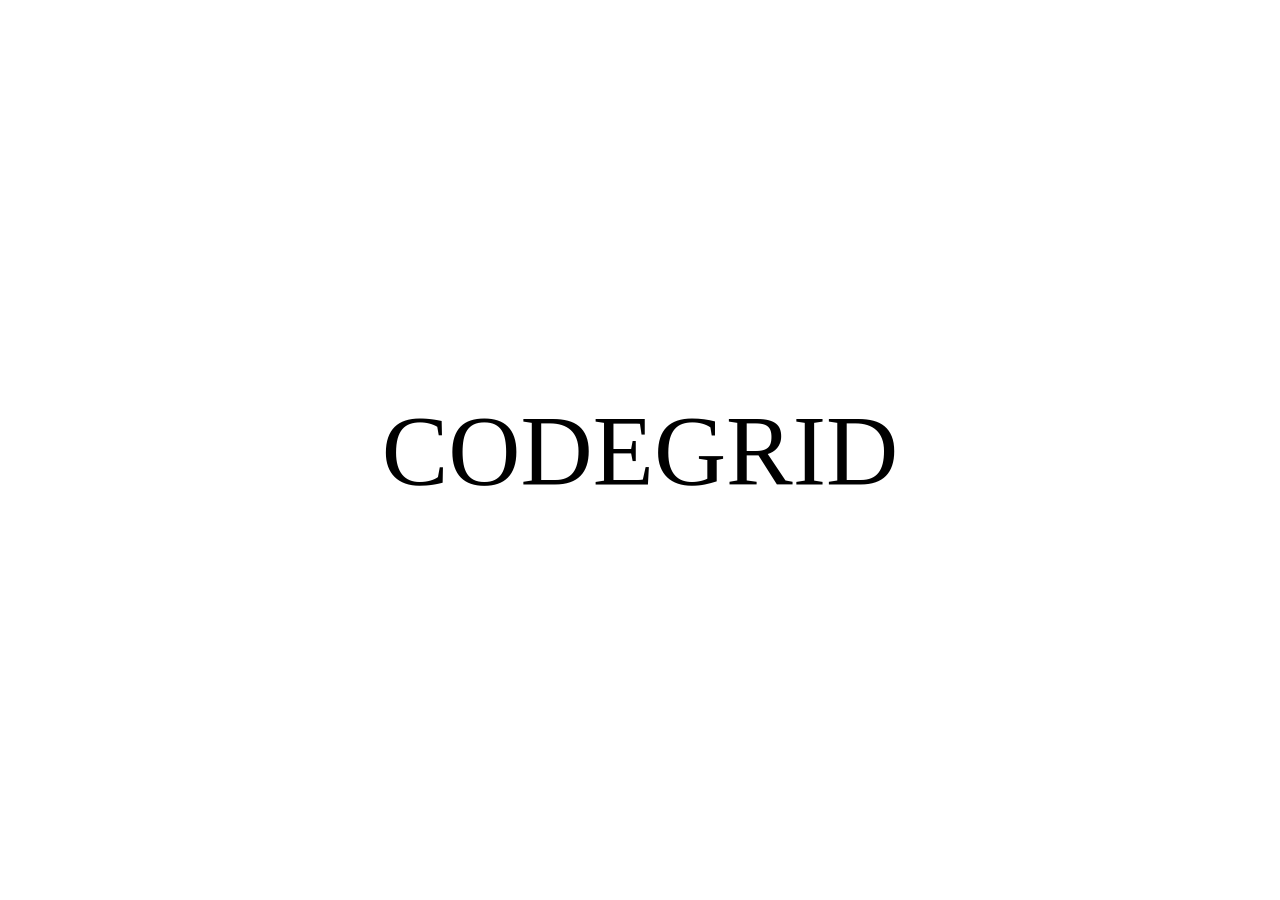
==== intro/index.html @ 1d797f2a "commit" ====
<!DOCTYPE html>
<html lang="en">
    <head>
        <meta charset="UTF-8" />
        <meta name="viewport" content="width=device-width, initial-scale=1.0" />
        <title>Text Intro Animation | Codegrid</title>
        <link rel="stylesheet" href="styleX.css" />
    </head>
    <body>
        <div class="header">codeGRID</div>
        
        <div class="container">
            <div class="text-wrapper">
                <div class="text-2 text">less is more</div>
                <div class="text-2 text">less is more</div>
                <div class="text-3 text">less is more</div>
                <div class="text-4 text">less is more</div>
                <div class="text-5 text">less is more</div>
                <div class="text-6 text">less is more</div>
                <div class="text-7 text">less is more</div>
                <div class="text-8 text">less is more</div>
                <div class="text-9 text">less is more</div>
                <div class="text-10 text">less is more</div>
                <div class="text-11 text">less is more</div>
            </div>
        </div>
    </body>
</html>
---- intro/styleX.css ----
html,
body {
    margin: 0;
    padding: 0;
    width: 100%;
    height: 100vh;
}

.header {
    position: absolute;
    top: 50%;
    left: 50%;
    transform: translate(-50%, -50%);
    font-family: "Monument Extended";
    text-transform: uppercase;
    font-size: 100px;
    z-index: -1;
}

.container {
    width: 100%;
    height: 100vh;
    margin: 0px auto;
    display: flex;
    justify-content: center;
    align-items: center;
    background: #161616;
    animation: slide-out-container 4s cubic-bezier(0.97, 0.01, 0.36, 0.99) 2.8s;
    animation-fill-mode: forwards;
}

.text-wrapper {
    color: white;
    position: absolute;
}

.text {
    font-family: "Monument Extended";
    font-weight: lighter;
    font-size: 54px;
}

.text-1,
.text-3,
.text-4,
.text-8,
.text-9,
.text-11 {
    color: rgba(0, 0, 0, 0);
    -webkit-text-stroke: 1px white;
}

@keyframes blink {
    0% {
        opacity: 0%;
    }
    1% {
        opacity: 100%;
    }
    99% {
        opacity: 100%;
    }
    100% {
        opacity: 0;
    }
}

.text-1 {
    animation: blink 0.8s linear 0.9s, blink 0.8s linear 2s;
    opacity: 0;
}

.text-2 {
    animation: blink 0.8s linear 0.8s, blink 0.8s linear 2.1s;
    opacity: 0;
}

.text-3 {
    animation: blink 0.8s linear 0.7s, blink 0.8s linear 2.2s;
    opacity: 0;
}

.text-4 {
    animation: blink 0.8s linear 0.6s, blink 0.8s linear 2.3s;
    opacity: 0;
}

.text-5 {
    animation: blink 0.8s linear 0.5s, blink 0.8s linear 2.4s;
    opacity: 0;
}

.text-6 {
    animation: blink 0.8s linear 0.4s, blink 0.8s linear 2.5s, slide-out 1s linear 3.2s;
    opacity: 0;
}

.text-7 {
    animation: blink 0.8s linear 0.5s, blink 0.8s linear 2.4s;
    opacity: 0;
}

.text-8 {
    animation: blink 0.8s linear 0.6s, blink 0.8s linear 2.3s;
    opacity: 0;
}

.text-9 {
    animation: blink 0.8s linear 0.7s, blink 0.8s linear 2.2s;
    opacity: 0;
}

.text-10 {
    animation: blink 0.8s linear 0.8s, blink 0.8s linear 2.1s;
    opacity: 0;
}

.text-11 {
    animation: blink 0.8s linear 0.9s, blink 0.8s linear 2s;
    opacity: 0;
}

@keyframes slide-out {
    0% {
        opacity: 0%;
    }
    1% {
        opacity: 100%;
    }

    19% {
        opacity: 100%;
    }
    20% {
        opacity: 0%;
    }

    39% {
        opacity: 0%;
    }
    40% {
        opacity: 100%;
    }

    59% {
        opacity: 100%;
    }
    60% {
        opacity: 0%;
    }

    79% {
        opacity: 0%;
    }
    80% {
        opacity: 100%;
    }

    100% {
        opacity: 100%;
    }
}

@keyframes slide-out-container {
    0% {
        height: 100vh;
    }

    40% {
        height: 100vh;
    }

    100% {
        height: 0%;
    }
}

@media (max-width: 990px) {
    .header {
        font-size: 24px;
    }

    .text {
        font-size: 24px;
    }
}
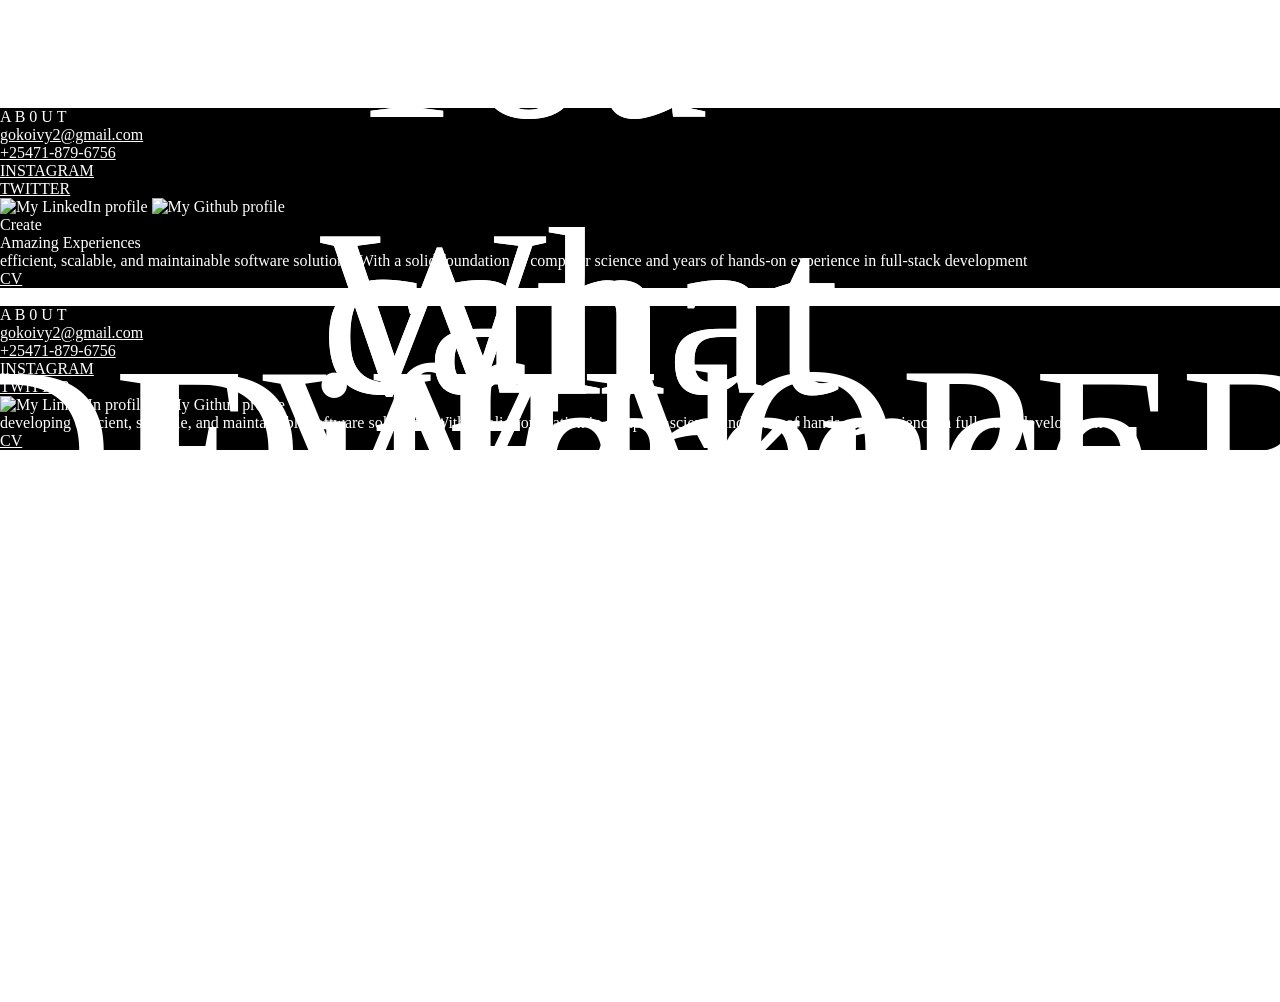
==== commit c96c6f4d: "commit" ====
--- a/intro/index.html
+++ b/intro/index.html
@@ -1,28 +1,315 @@
 <!DOCTYPE html>
 <html lang="en">
-    <head>
-        <meta charset="UTF-8" />
-        <meta name="viewport" content="width=device-width, initial-scale=1.0" />
-        <title>Text Intro Animation | Codegrid</title>
-        <link rel="stylesheet" href="styleX.css" />
-    </head>
-    <body>
-        <div class="header">codeGRID</div>
-        
-        <div class="container">
-            <div class="text-wrapper">
-                <div class="text-2 text">less is more</div>
-                <div class="text-2 text">less is more</div>
-                <div class="text-3 text">less is more</div>
-                <div class="text-4 text">less is more</div>
-                <div class="text-5 text">less is more</div>
-                <div class="text-6 text">less is more</div>
-                <div class="text-7 text">less is more</div>
-                <div class="text-8 text">less is more</div>
-                <div class="text-9 text">less is more</div>
-                <div class="text-10 text">less is more</div>
-                <div class="text-11 text">less is more</div>
+	<head>
+		<meta charset="UTF-8" />
+		<meta http-equiv="X-UA-Compatible" content="IE=edge" />
+		<meta name="viewport" content="width=device-width, initial-scale=1.0" />
+		<title>RANDOM STAGGER</title>
+		<link rel="stylesheet" href="styleX.css" />
+		<script src="https://cdnjs.cloudflare.com/ajax/libs/gsap/2.1.3/TweenMax.min.js"></script>
+		<script src="https://cdnjs.cloudflare.com/ajax/libs/animejs/2.0.2/anime.min.js"></script>
+	</head>
+	<body>
+		<div class="container">
+			<!-- <h1 class="header">
+				23F * 734 <br />&nbsp;&nbsp; (8) &.09 <br />0x2_ U3
+			</h1> -->
+
+
+			<div class="titles">
+				<div class="title title-1"><h1>Make</h1></div>
+				<div class="title title-2"><h1>A</h1></div>
+				<div class="title title-3"><h1>Difference</h1></div>
+			</div>
+			
+		</div>
+        <div id="website-content">
+            <section id="hero" class=" panel e">
+    
+                <div class="gif-background"></div>
+            
+            
+                  <div class="hero-line-container " id="parallax">
+            
+                    <div class="extraBox"></div>
+                    <div class="h">
+            
+                    <div class="name1">HELLO ,</div>
+                    <div class="name1">
+                    I'M GOKO<span></span></h1>
+                  </div>
             </div>
-        </div>
-    </body>
+            
+                    <div class="who">
+                      <div class="content">
+                        <div class="random">
+                          <span class="nbr ltr">0</span>
+                          <span class="nbr ltr">0</span>
+                          <span class="nbr ltr">0</span>
+                          <span class="nbr ltr">0</span>
+                          <span class="nbr ltr">0</span>
+                          <span class="nbr ltr">0</span>
+                          <span class="nbr ltr">0</span>
+                          <span class="nbr ltr">0</span>
+                        </div>
+                      </div>
+                   
+            
+                      <!-- <div class="overlap parallax-item2">
+                        <span class="c" >C</span>
+                        <span class="r">R</span>
+                        <span class="e">E</span>
+                        <span class="a">A</span>
+                        <span class="t">T</span>
+                        <span class="i">I</span>
+                        <span class="v">V</span>
+                        <span class="e2">E</span>
+            
+                      </div> -->
+                                  
+                    </div>
+                    <div class="who2">
+               
+                    <h1 class="name3">DEVELOPER<span></span></h1>
+                   
+                    </div>
+                </div> 
+              </section>
+            
+              <!-- End Hero Section  -->
+            
+              <div class="containerS parallax-item3">
+                Full
+                <div class="stack" style="--stacks: 3;">
+                  <span style="--index: 0;">STACK</span>
+                  <span style="--index: 1;">STACK</span>
+                  <span style="--index: 2;">STACK</span>
+                </div>
+                <span class="right">Capable</span>
+              </div>
+            
+            
+            
+             
+            
+              <!-- Service Section -->
+              <section id="services" class="s">
+               
+            
+                <div class="services container ">
+            
+                  
+                  <div class="h2">
+                    <!-- <p class="section__text__p3"> I<span></span> <span class="auto-type"></span></p>  -->
+                    <!-- <a href="#projects" type="button" class="cta">CV</a> -->
+                   </div> 
+            
+                  <div class="content-wrapper">
+            
+                    <div class="services-title-div">
+                      <div class="overlap-about">
+                        <span class="abt">A</span>
+                        <span class="abt">B</span>
+                        <span  class="abt">0</span>
+                        <span class="abt">U</span>
+                        <span class="abt">T</span>
+                        
+                       
+                      </div>
+                 </div>
+                   
+                  <div class="service-left ">
+                   
+                    <h1 class="sub "> You can Reach Me:</h1>
+                    
+                    <ul class="ul">
+                      <li><a href="mailto:gokoivy2@gmail.com" class="aa">gokoivy2@gmail.com</a></li>
+                      <li><a href="tel:+25471-879-6756" class="aa">+25471-879-6756</a></li>
+                      <li><a href="https://www.instagram.com/goko_dev/" class="aa">INSTAGRAM</a></li>
+                      <li><a href="https://twitter.com/goko_dev"  class="aa">TWITTER</a></li>
+                      <div id="socials-container">
+                        <img
+                          src="./img/git.png"
+                          alt="My LinkedIn profile"
+                          class="icon"
+                          onclick="location.href='https://www.linkedin.com/in/goko-ivy-04108021b/recent-activity/all/'"
+                        />
+                        <img
+                          src="./img/linked.png"
+                          alt="My Github profile"
+                          class="icon"
+                          onclick="location.href='https://github.com/11-1111'"
+                        />
+                      </div>
+                    </ul>
+                 </div>
+                  <div class="service-right ">
+                    <h1 class="sub ">What i do</h1>
+                    <div class="pp">
+                      <p class="p">Create</p>
+                      <p class="p"><span> Amazing Experiences</span></p>
+                   
+                    </div>
+            
+                    <p class="p">efficient, scalable, and maintainable software solutions. With a solid foundation in computer science and years of hands-on experience in full-stack development</p>
+                   
+                    <a href="#projects" type="button" class="cta">CV</a>
+                  </div>
+                </div>
+                 
+                </div>
+              </section>
+              
+              <!-- End Service Section -->
+            
+            
+            
+            
+            
+            
+              <!-- ServiceMobile Section -->
+              <section id="servicesM" class="sm">
+                <div class="h2">
+                  <p class="section__text__p3">Nice to meet you, I <span class="auto-type"></span></p> 
+                  <!-- <a href="#projects" type="button" class="cta">CV</a> -->
+                 </div> 
+            
+                <div class="servicesM container ">
+            
+                  
+                
+            
+                   <div class="services-title-div">
+                    <div class="overlap-about">
+                      <span>A</span>
+                      <span>B</span>
+                      <span>0</span>
+                      <span>U</span>
+                      <span>T</span>
+                     
+                    </div>
+               </div>
+            
+                  <div class="content-wrapper">
+            
+                    
+                   
+                  <div class="service-leftM">
+                   
+                    <h1 class="sub "> You can Reach Me:</h1>
+                    <div class="u">
+                    <div class="uleft">
+                      <ul class="ul">
+                        <li><a href="mailto:gokoivy2@gmail.com" class="aa">gokoivy2@gmail.com</a></li>
+                        <li><a href="tel:+25471-879-6756" class="aa">+25471-879-6756</a></li>
+                        <li><a href="https://www.instagram.com/goko_dev/" class="aa">INSTAGRAM</a></li>
+                        <li><a href="https://twitter.com/goko_dev"  class="aa">TWITTER</a></li>
+                        
+                      </ul>
+                      
+                    </div>
+                    <div class="uright">
+                      <div id="socials-container">
+                        <img
+                          src="./img/git.png"
+                          alt="My LinkedIn profile"
+                          class="icon"
+                          onclick="location.href='https://www.linkedin.com/in/goko-ivy-04108021b/recent-activity/all/'"
+                        />
+                        <img
+                          src="./img/linked.png"
+                          alt="My Github profile"
+                          class="icon"
+                          onclick="location.href='https://github.com/11-1111'"
+                        />
+                      </div>
+                    </div>
+                  </div>
+                 </div>
+                  <div class="service-rightM">
+                    <h1 class="sub ">What i do</h1>
+                    <p class="pM"> developing efficient, scalable, and maintainable software solutions. With a solid foundation in computer science and years of hands-on experience in full-stack development</p>
+                    <a href="#projects" type="button" class="cta">CV</a>
+                  </div>
+                </div>
+                 
+                </div>
+              </section>
+          </div>
+
+          
+
+          <script>
+            function scrollToContent() {
+              document.getElementById("website-content").scrollIntoView({
+                behavior: "smooth",
+              });
+          
+              // After the scroll completes, return to the top of the website
+              setTimeout(() => {
+                window.scrollTo({
+                  top: 0,
+                  behavior: "smooth",
+                });
+              }, 3000); // Delay of 3 seconds after reaching the content before scrolling to the top
+            }
+          
+            // GSAP TweenMax animations
+            TweenMax.staggerFrom(
+              ".titles > div",
+              0.8,
+              {
+                x: "-60",
+                ease: Power3.easeInOut,
+                opacity: "0",
+              },
+              2
+            );
+          
+            TweenMax.staggerTo(
+              ".titles > div",
+              0.8,
+              {
+                x: "60",
+                ease: Power3.easeInOut,
+                delay: 1.2,
+                opacity: "0",
+                onComplete: function () {
+                  console.log("Titles animation complete");
+                },
+              },
+              2
+            );
+          
+           
+          
+            
+          
+            // Anime.js animation for the header
+            var textWrapper = document.querySelector(".website-content");
+            textWrapper.innerHTML = textWrapper.textContent.replace(
+              /\S/g,
+              "<span class='letter'>$&</span>"
+            );
+          
+            anime
+              .timeline({
+                complete: function () {
+                  console.log("Header animation complete");
+                  scrollToContent(); // Scroll to content after Anime.js completes
+                },
+              })
+              .add({
+                targets: ".website-content",
+                opacity: [0, 1],
+                translateY: [80, 0],
+                translateZ: 0,
+                easing: "easeOutExpo",
+                duration: 2000,
+                delay: (el, i) => 8400 + 40 * i,
+              });
+          </script>
+          
+          
+	</body>
 </html>
--- a/intro/styleX.css
+++ b/intro/styleX.css
@@ -1,186 +1,105 @@
+* {
+	margin: 0;
+	padding: 0;
+	box-sizing: border-box;
+	color: #fff;
+}
+
 html,
 body {
-    margin: 0;
-    padding: 0;
-    width: 100%;
-    height: 100vh;
+	width: 100%;
+	height: 100vh;
+	overflow: hidden;
+	
 }
 
-.header {
-    position: absolute;
-    top: 50%;
-    left: 50%;
-    transform: translate(-50%, -50%);
-    font-family: "Monument Extended";
-    text-transform: uppercase;
-    font-size: 100px;
-    z-index: -1;
+h1.header {
+	font-family: "Bigilla" !important;
+	font-size: 200px;
+	text-transform: uppercase;
+	font-weight: bolder;
+	width: 90%;
 }
 
-.container {
-    width: 100%;
-    height: 100vh;
-    margin: 0px auto;
-    display: flex;
-    justify-content: center;
-    align-items: center;
-    background: #161616;
-    animation: slide-out-container 4s cubic-bezier(0.97, 0.01, 0.36, 0.99) 2.8s;
-    animation-fill-mode: forwards;
+.header .letter {
+	display: inline-block;
+	line-height: 1em;
 }
 
-.text-wrapper {
-    color: white;
-    position: absolute;
+.titles {
+	position: absolute;
+	top: 50%;
+	left: 50%;
+	transform: translate(-50%, -50%);
 }
 
-.text {
-    font-family: "Monument Extended";
-    font-weight: lighter;
-    font-size: 54px;
+h1 {
+	font-weight: 500;
+	font-size: 240px;
+	font-family: "Barracuda" !important;
+	position: absolute;
+	top: 50%;
+	left: 50%;
+	transform: translate(-50%, -50%);
 }
 
-.text-1,
-.text-3,
-.text-4,
-.text-8,
-.text-9,
-.text-11 {
-    color: rgba(0, 0, 0, 0);
-    -webkit-text-stroke: 1px white;
+ul.titles {
+	display: flex;
 }
 
-@keyframes blink {
-    0% {
-        opacity: 0%;
-    }
-    1% {
-        opacity: 100%;
-    }
-    99% {
-        opacity: 100%;
-    }
-    100% {
-        opacity: 0;
-    }
+ul.blocks {
+	margin: 0;
+	padding: 0;
+	display: flex;
+	width: 100%;
+	height: 100vh;
+	list-style: none;
+	justify-content: center;
+	align-items: center;
 }
 
-.text-1 {
-    animation: blink 0.8s linear 0.9s, blink 0.8s linear 2s;
-    opacity: 0;
+li.block {
+	height: 100vh;
 }
 
-.text-2 {
-    animation: blink 0.8s linear 0.8s, blink 0.8s linear 2.1s;
-    opacity: 0;
+.block-1 {
+	width: 0.2%;
+	margin: 0 10px;
+	background: #da0510;
 }
 
-.text-3 {
-    animation: blink 0.8s linear 0.7s, blink 0.8s linear 2.2s;
-    opacity: 0;
+.block-2 {
+	width: 1.4%;
+	margin: 0 200px 0 20px;
+	background: #2001fe;
 }
 
-.text-4 {
-    animation: blink 0.8s linear 0.6s, blink 0.8s linear 2.3s;
-    opacity: 0;
+.block-3 {
+	width: 0.8%;
+	margin: 0 40px;
+	background: #01fefe;
 }
 
-.text-5 {
-    animation: blink 0.8s linear 0.5s, blink 0.8s linear 2.4s;
-    opacity: 0;
+.block-4 {
+	width: 2%;
+	margin: 0 400px;
+	background: #00fe00;
 }
 
-.text-6 {
-    animation: blink 0.8s linear 0.4s, blink 0.8s linear 2.5s, slide-out 1s linear 3.2s;
-    opacity: 0;
+.block-5 {
+	width: 0.8%;
+	margin: 0 20px;
+	background: #f4f315;
 }
 
-.text-7 {
-    animation: blink 0.8s linear 0.5s, blink 0.8s linear 2.4s;
-    opacity: 0;
+.block-6 {
+	width: 2.8%;
+	background: #fa04f9;
 }
-
-.text-8 {
-    animation: blink 0.8s linear 0.6s, blink 0.8s linear 2.3s;
-    opacity: 0;
+.website-content {
+	background-color: antiquewhite;
+    height : 1000vh;  
 }
-
-.text-9 {
-    animation: blink 0.8s linear 0.7s, blink 0.8s linear 2.2s;
-    opacity: 0;
-}
-
-.text-10 {
-    animation: blink 0.8s linear 0.8s, blink 0.8s linear 2.1s;
-    opacity: 0;
-}
-
-.text-11 {
-    animation: blink 0.8s linear 0.9s, blink 0.8s linear 2s;
-    opacity: 0;
-}
-
-@keyframes slide-out {
-    0% {
-        opacity: 0%;
-    }
-    1% {
-        opacity: 100%;
-    }
-
-    19% {
-        opacity: 100%;
-    }
-    20% {
-        opacity: 0%;
-    }
-
-    39% {
-        opacity: 0%;
-    }
-    40% {
-        opacity: 100%;
-    }
-
-    59% {
-        opacity: 100%;
-    }
-    60% {
-        opacity: 0%;
-    }
-
-    79% {
-        opacity: 0%;
-    }
-    80% {
-        opacity: 100%;
-    }
-
-    100% {
-        opacity: 100%;
-    }
-}
-
-@keyframes slide-out-container {
-    0% {
-        height: 100vh;
-    }
-
-    40% {
-        height: 100vh;
-    }
-
-    100% {
-        height: 0%;
-    }
-}
-
-@media (max-width: 990px) {
-    .header {
-        font-size: 24px;
-    }
-
-    .text {
-        font-size: 24px;
-    }
+.container {
+    background-color: #000;
 }
